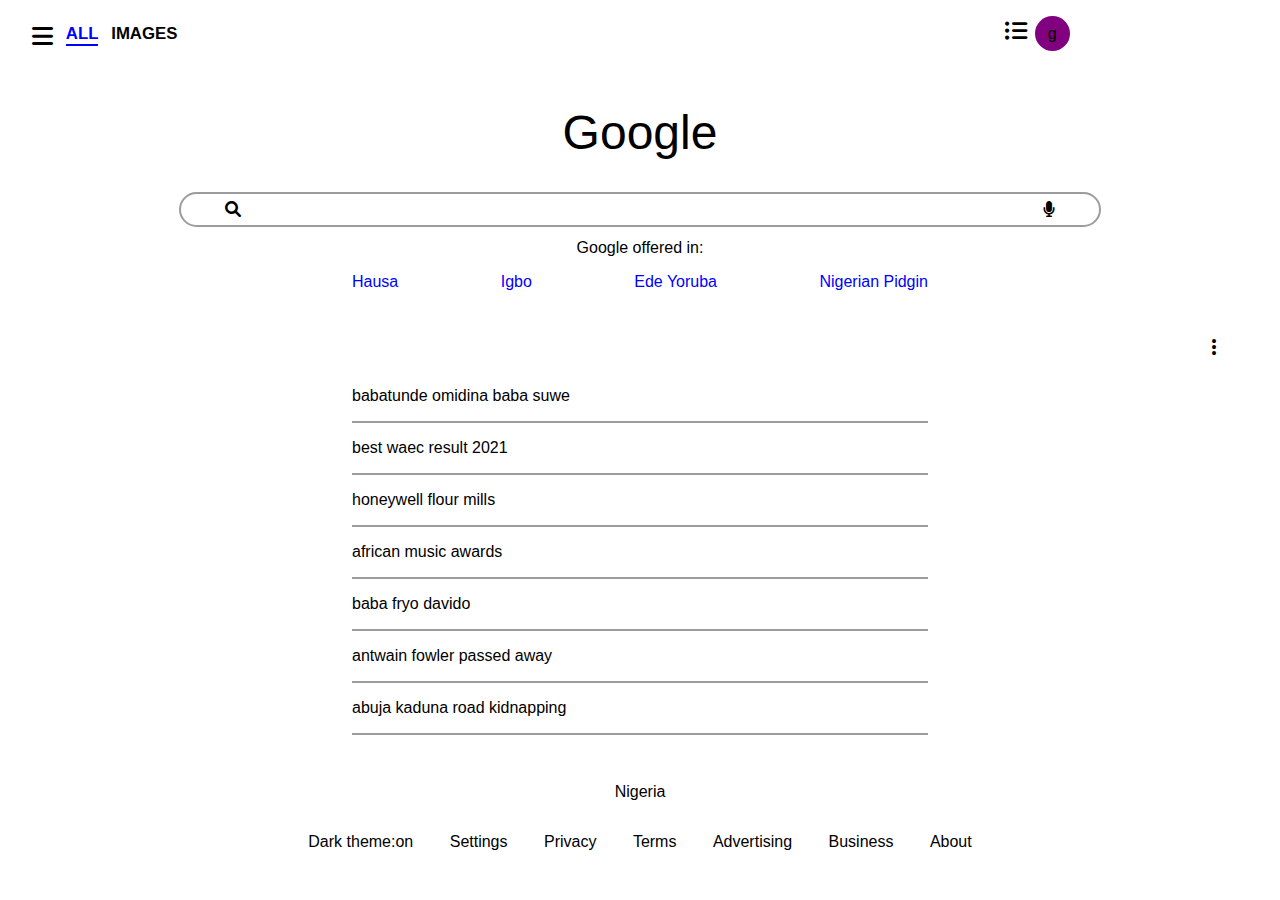
==== index.html @ c63bc351 "first commit" ====
<!DOCTYPE html>
<html lang="en">
<head>
    <meta charset="UTF-8">
    <meta http-equiv="X-UA-Compatible" content="IE=edge">
    <meta name="theme-color" content="#000">
    <meta name="viewport" content="width=device-width, initial-scale=1.0">
    <link rel="stylesheet" href="/fontawesome-free-6.0.0-beta2-web/fontawesome-free-6.0.0-beta2-web/css/solid.min.css">
    <link rel="stylesheet" href="/fontawesome-free-6.0.0-beta2-web/fontawesome-free-6.0.0-beta2-web/css/fontawesome.min.css">
    <link rel="stylesheet" href="/style/main.css">
    <title>Google Homepage</title>
</head>
<body>
    <div class="google-container">
        <header>
            <div class="header">
                <div class="left-header">
                <div class="open-nav">
                    <i class="fas fa-bars"></i>
                </div>
                <div class="all">
                    <h2>all</h2>
                </div>
                <div class="images">
                    <h2>images</h2>
                </div>
            </div>
            <div class="right-header">
                <div class="list">
                    <i class="fas fa-list-ul" style="font-size: 1.4rem; line-height: 1.3;"></i>
                </div>
                <div class="profile">
                    <span>g</span>
                </div>
            </div>

            </div>
            
        </header>
        <main>
            <div class="main">
                <h1>Google</h1>
                <div id="text-input">
                <input type="text" >
                <div class="icons">
                <i class="fas fa-search"></i>
                <i class="fas fa-microphone"></i>
            </div>
            </div>
                <p style="margin-top: .7rem;">Google offered in:</p>
                <div class="languages">
                    <p>Hausa</p>
                    <p>Igbo</p>
                    <p>Ede Yoruba</p>
                    <p>Nigerian Pidgin</p>
                </div>
                <div class="elip">
                    <i class="fas fa-ellipsis-v"></i>
                </div>
                <div class="content">
                    <p>
                        babatunde omidina baba suwe
                    </p>
                    <p>
                        best waec result 2021
                    </p>
                    <p>
                        honeywell flour mills
                    </p>
                    <p>
                        african music awards
                    </p>
                    <p>
                        baba fryo davido
                    </p>
                    <p>
                        antwain fowler passed away
                    </p>
                    <p>
                        abuja kaduna road kidnapping
                    </p>
                </div>
                <div class="location">
                    <p>Nigeria</p>
                </div>
            </div>
        </main>
        <footer>
            <span class="cut-1">
                <p><span class="moon">Dark theme: </span><span id="choice">on</span> </p>
            <p>Settings</p>
            <p>Privacy</p>
            <p>Terms</p>
            </span>
            <span class="cut-2">
                <p>Advertising</p>
            <p>Business</p>
            <p>About</p>
            </span>
        </footer>
        <nav>
            <ul>
                <li style="font-size: 2rem;">Google</li>
                <li> <i class="fas fa-home"></i>  <a href="#"> Home</a></li>
                <li> <i class="fas fa-history"></i>  <a href="#">  Search History</a></li>
                <li>  <i class="fas fa-bookmark"></i> <a href="#">  Collections</a></li>
                <li> <i class="fas fa-search"></i>  <a href="#">  Offline searches</a></li>
                <li> <i class="fas fa-dice-five"></i>  <a href="#">  Settings</a></li>
                <li> <i class="fas fa-shield-alt"></i>  <a href="#">  Your data in Search</a></li>
                <li> <i class="fas fa-search-minus"></i>  <a href="#">  Hide explicit results</a></li>
                <li> <span  class="moon"> <i class="fas fa-moon"></i>  <a href="#">  Dark theme: </span><span id="choice">on</span></a></li>
                <li> <i class="fas fa-search"></i>  <a href="#">  How Search works</a></li>
                <li> <i class="fas fa-question-circle"></i>  <a href="#">  Help</a></li>
                <li style="padding-bottom: 3rem;"> <i class="fas fa-info-circle"></i>  <a href="#">  Send feedback</a></li>
            </ul>
        </nav>
    </div>
    <script src="/scripts/app.js"></script>
    <script src="/scripts/toggleMode.js"></script>
</body>
</html>
---- fontawesome-free-6.0.0-beta2-web/fontawesome-free-6.0.0-beta2-web/css/solid.min.css ----
/*!
 * Font Awesome Free 6.0.0-beta2 by @fontawesome - https://fontawesome.com
 * License - https://fontawesome.com/license/free (Icons: CC BY 4.0, Fonts: SIL OFL 1.1, Code: MIT License)
 */
@font-face{font-family:"Font Awesome 6 Free";font-style:normal;font-weight:900;font-display:block;src:url(../webfonts/fa-solid-900.woff2) format("woff2"),url(../webfonts/fa-solid-900.ttf) format("truetype")}.fa-solid,.fas{font-family:"Font Awesome 6 Free";font-weight:900}
---- style/main.css ----
* {
  box-sizing: border-box;
  padding: 0;
  margin: 0;
}

body {
  width: 100%;
  font-family: 'Akronim', sans-serif;
  overflow-x: hidden;
}

body.dark {
  background-color: black;
  color: white;
}

body.dark nav {
  background-color: #5f5f5f;
}

body.dark nav li a, body.dark nav i, body.dark nav li {
  color: white;
}

body nav li {
  color: white;
}

body nav li i {
  color: white;
}

header {
  width: 100%;
}

header .header {
  padding-top: 1rem;
  width: 95%;
  margin: 0 auto;
  display: flex;
  justify-content: space-between;
}

header .header .left-header, header .header .right-header {
  display: flex;
}

header .header .left-header {
  width: 30%;
  padding-top: .5rem;
}

header .header .left-header .open-nav i {
  font-size: 1.5rem;
}

header .header .left-header .all, header .header .left-header .images {
  font-size: .7rem;
  text-transform: uppercase;
}

header .header .left-header .all h2 {
  color: blue;
  border-bottom: 2px solid blue;
  margin: 0 .8rem;
}

header .header .right-header {
  width: 20%;
}

header .header .right-header .profile {
  width: 35px;
  height: 35px;
  border-radius: 50%;
  background-color: purple;
  display: flex;
  justify-content: center;
  align-items: center;
  margin-left: .5rem;
}

nav {
  transform: translateX(-200%);
  position: absolute;
  top: 0;
  background-color: black;
  height: 100vh;
}

nav ul li a {
  color: white;
}

nav.show-nav {
  transform: translateX(0);
}

nav.show-nav ul {
  display: block;
  padding: 0 2rem 0 1.5rem;
}

nav.show-nav ul li {
  padding-top: 15%;
  list-style: none;
}

nav.show-nav ul li a {
  text-decoration: none;
  margin-left: .4rem;
}

main {
  width: 100%;
}

main .main {
  width: 90%;
  margin: 0 auto;
}

main .main p {
  text-align: center;
}

main .main .languages {
  display: flex;
  width: 50%;
  margin: 1rem auto;
  justify-content: space-between;
}

main .main .languages p {
  color: blue;
  margin-bottom: 2rem;
}

main .main .elip {
  float: right;
}

main .main .content {
  width: 50%;
  margin: 3rem auto;
}

main .main .content p {
  text-align: left;
  border-bottom: 2px solid #9c9c9c;
  padding: 1rem 0;
}

main .main h1 {
  margin: 3.4rem 0 2rem 0;
  text-align: center;
  font-size: 3rem;
  font-weight: 300;
}

main .main #text-input {
  width: 80%;
  margin: 0 auto;
  position: relative;
}

main .main #text-input input {
  width: 100%;
  height: 35px;
  border-radius: 20px;
  border: 2px solid #9c9c9c;
  padding-left: .8rem;
  background-color: transparent;
  color: white;
  position: relative;
}

main .main #text-input input:focus, main .main #text-input input:active {
  outline: 0;
}

main .main #text-input .icons .fa-search {
  position: absolute;
  top: 25%;
  left: 5%;
}

main .main #text-input .icons .fa-microphone {
  position: absolute;
  top: 25%;
  right: 5%;
}

footer {
  width: 90%;
  margin: 2rem auto;
  text-align: center;
}

footer p {
  padding: 0 1rem;
  display: inline-flex;
}

@media only screen and (max-width: 768px) {
  body {
    width: 768px;
    max-width: 100%;
  }
  main .main .languages {
    width: 82%;
  }
  main .main #text-input {
    width: 100%;
  }
  main .main .content {
    width: 80%;
  }
  .location {
    width: 100%;
    border-bottom: 1px solid #9c9c9c;
  }
  footer {
    width: 80%;
    margin: 0 auto;
    display: block;
    text-align: center;
  }
  footer p {
    display: block;
    padding: 0;
  }
  footer .cut-1, footer .cut-2 {
    display: flex;
    justify-content: space-between;
    margin: 1rem 0;
  }
  footer .cut-2 {
    width: 70%;
    margin: 0 auto;
  }
  nav.show-nav ul li {
    padding-top: 20%;
  }
}
/*# sourceMappingURL=main.css.map */
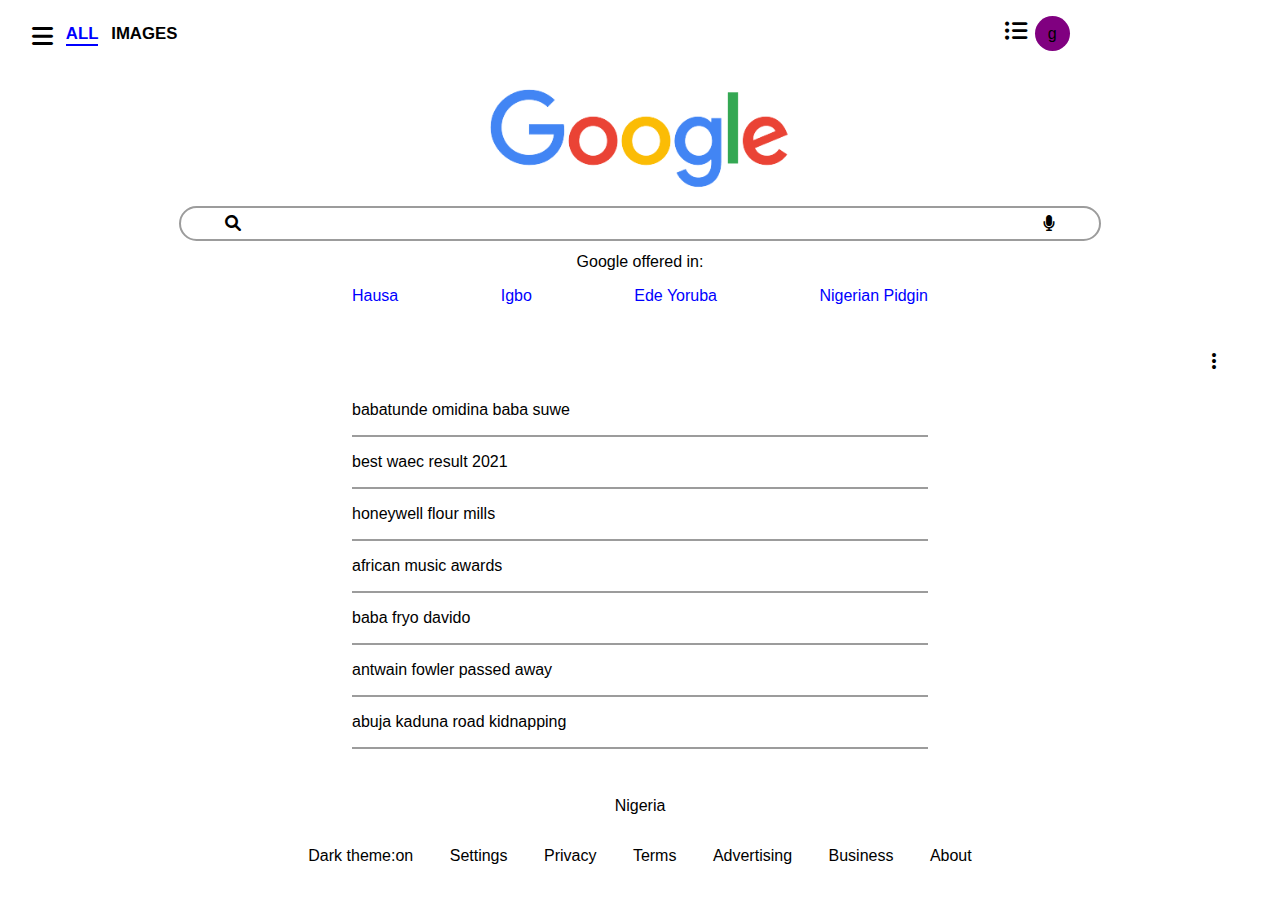
==== commit 6fcb7184: "new commit" ====
--- a/index.html
+++ b/index.html
@@ -39,7 +39,9 @@
         </header>
         <main>
             <div class="main">
-                <h1>Google</h1>
+                <div class="img">
+                <img src="/images__1_-removebg-preview.png" alt="">
+            </div>
                 <div id="text-input">
                 <input type="text" >
                 <div class="icons">
@@ -105,7 +107,7 @@
                 <li> <i class="fas fa-history"></i>  <a href="#">  Search History</a></li>
                 <li>  <i class="fas fa-bookmark"></i> <a href="#">  Collections</a></li>
                 <li> <i class="fas fa-search"></i>  <a href="#">  Offline searches</a></li>
-                <li> <i class="fas fa-dice-five"></i>  <a href="#">  Settings</a></li>
+                <li> <i class="fas fa-dice-five"></i>  <a href="/setting.html">  Settings</a></li>
                 <li> <i class="fas fa-shield-alt"></i>  <a href="#">  Your data in Search</a></li>
                 <li> <i class="fas fa-search-minus"></i>  <a href="#">  Hide explicit results</a></li>
                 <li> <span  class="moon"> <i class="fas fa-moon"></i>  <a href="#">  Dark theme: </span><span id="choice">on</span></a></li>
--- a/style/main.css
+++ b/style/main.css
@@ -12,6 +12,10 @@
 
 body.dark {
   background-color: black;
+  color: white;
+}
+
+body.dark .main #text-input input {
   color: white;
 }
 
@@ -122,6 +126,16 @@
   margin: 0 auto;
 }
 
+main .main .img {
+  display: flex;
+  justify-content: center;
+}
+
+main .main .img img {
+  width: 300px;
+  margin: 2.4rem 0 1rem 0;
+}
+
 main .main p {
   text-align: center;
 }
@@ -172,8 +186,8 @@
   border-radius: 20px;
   border: 2px solid #9c9c9c;
   padding-left: .8rem;
+  color: black;
   background-color: transparent;
-  color: white;
   position: relative;
 }
 
@@ -209,8 +223,11 @@
     width: 768px;
     max-width: 100%;
   }
+  header .header .left-header {
+    visibility: visible;
+  }
   main .main .languages {
-    width: 82%;
+    width: 91%;
   }
   main .main #text-input {
     width: 100%;
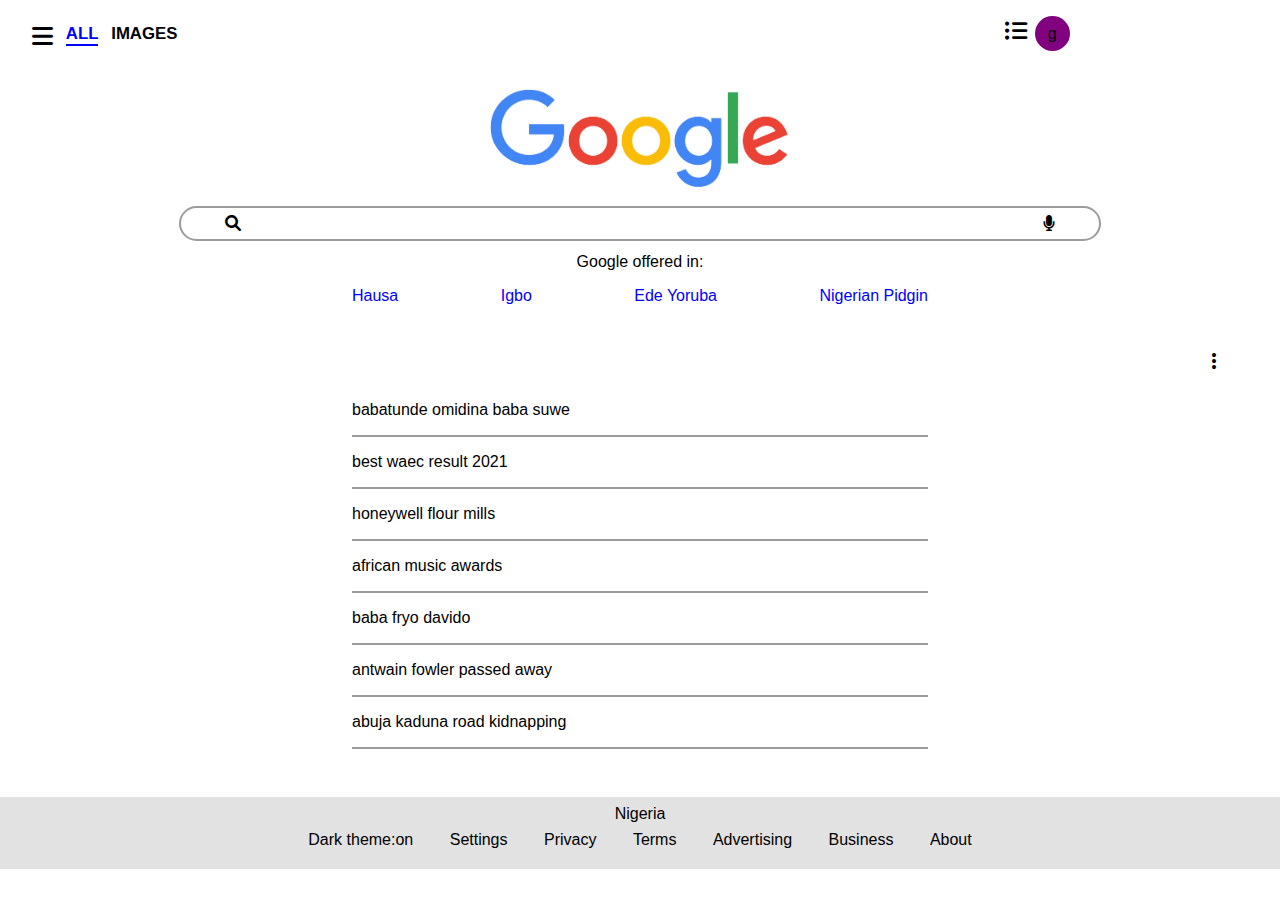
==== commit f44dc560: "new commit" ====
--- a/index.html
+++ b/index.html
@@ -82,12 +82,14 @@
                         abuja kaduna road kidnapping
                     </p>
                 </div>
-                <div class="location">
-                    <p>Nigeria</p>
-                </div>
+               
             </div>
         </main>
+        <div class="footer">
         <footer>
+            <div class="location">
+                <p>Nigeria</p>
+            </div>
             <span class="cut-1">
                 <p><span class="moon">Dark theme: </span><span id="choice">on</span> </p>
             <p>Settings</p>
@@ -100,6 +102,7 @@
             <p>About</p>
             </span>
         </footer>
+    </div>
         <nav>
             <ul>
                 <li style="font-size: 2rem;">Google</li>
--- a/style/main.css
+++ b/style/main.css
@@ -11,8 +11,12 @@
 }
 
 body.dark {
-  background-color: black;
-  color: white;
+  background-color: #1d1d1d;
+  color: white;
+}
+
+body.dark .footer {
+  background-color: #111;
 }
 
 body.dark .main #text-input input {
@@ -207,13 +211,23 @@
   right: 5%;
 }
 
-footer {
+.footer {
+  width: 100%;
+  background-color: #e2e2e2;
+}
+
+.footer footer {
+  padding-bottom: 1.3rem;
   width: 90%;
-  margin: 2rem auto;
+  margin: 0 auto;
   text-align: center;
 }
 
-footer p {
+.footer footer .location {
+  padding: .5rem 0;
+}
+
+.footer footer p {
   padding: 0 1rem;
   display: inline-flex;
 }
